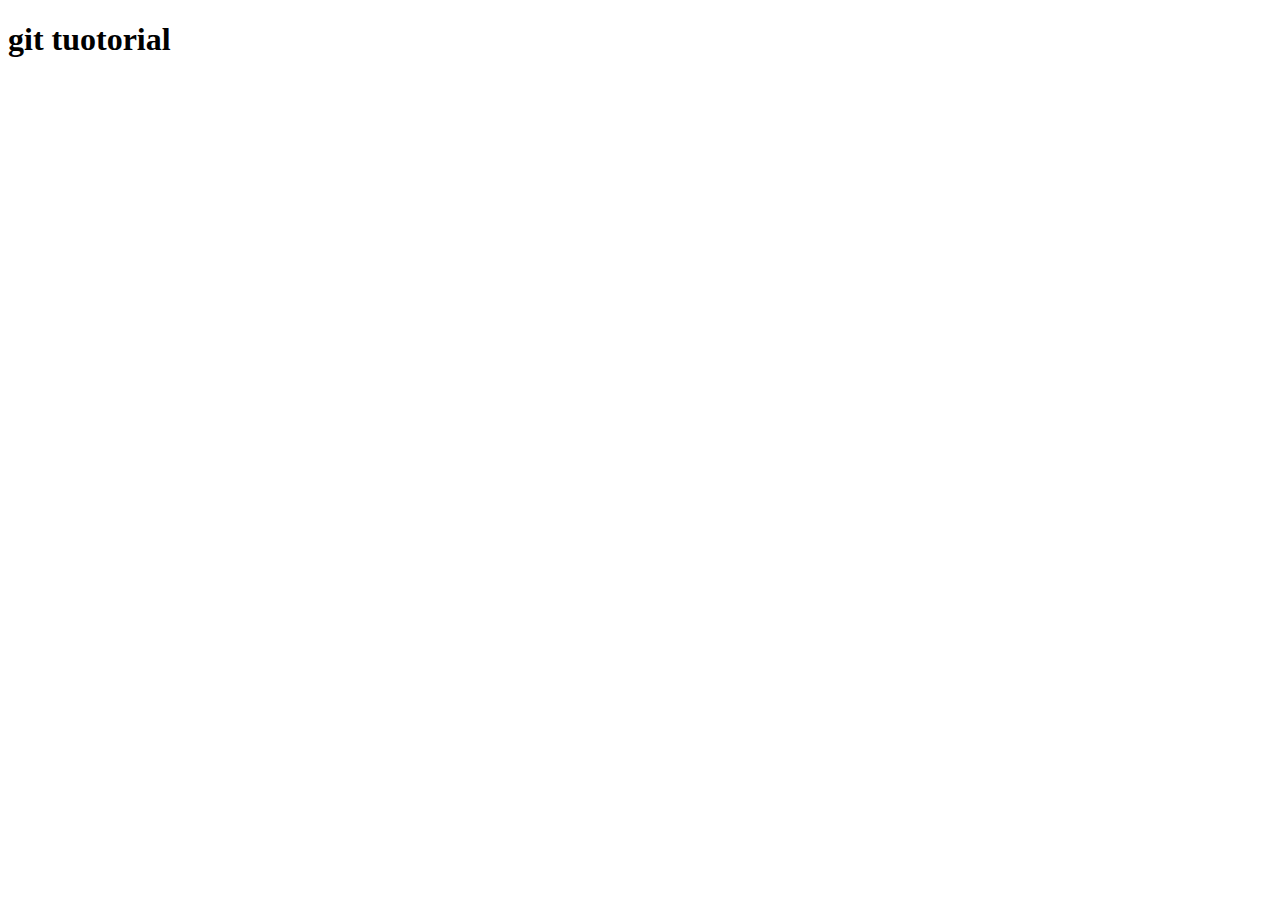
==== index.html @ 7c3562c2 "first commit" ====
<!DOCTYPE html>
<html lang="en">
<head>
    <meta charset="UTF-8">
    <meta name="viewport" content="width=device-width, initial-scale=1.0">
    <title>lern GIT</title>
</head>
<body>

    <h1>git tuotorial</h1>
    
</body>
</html>
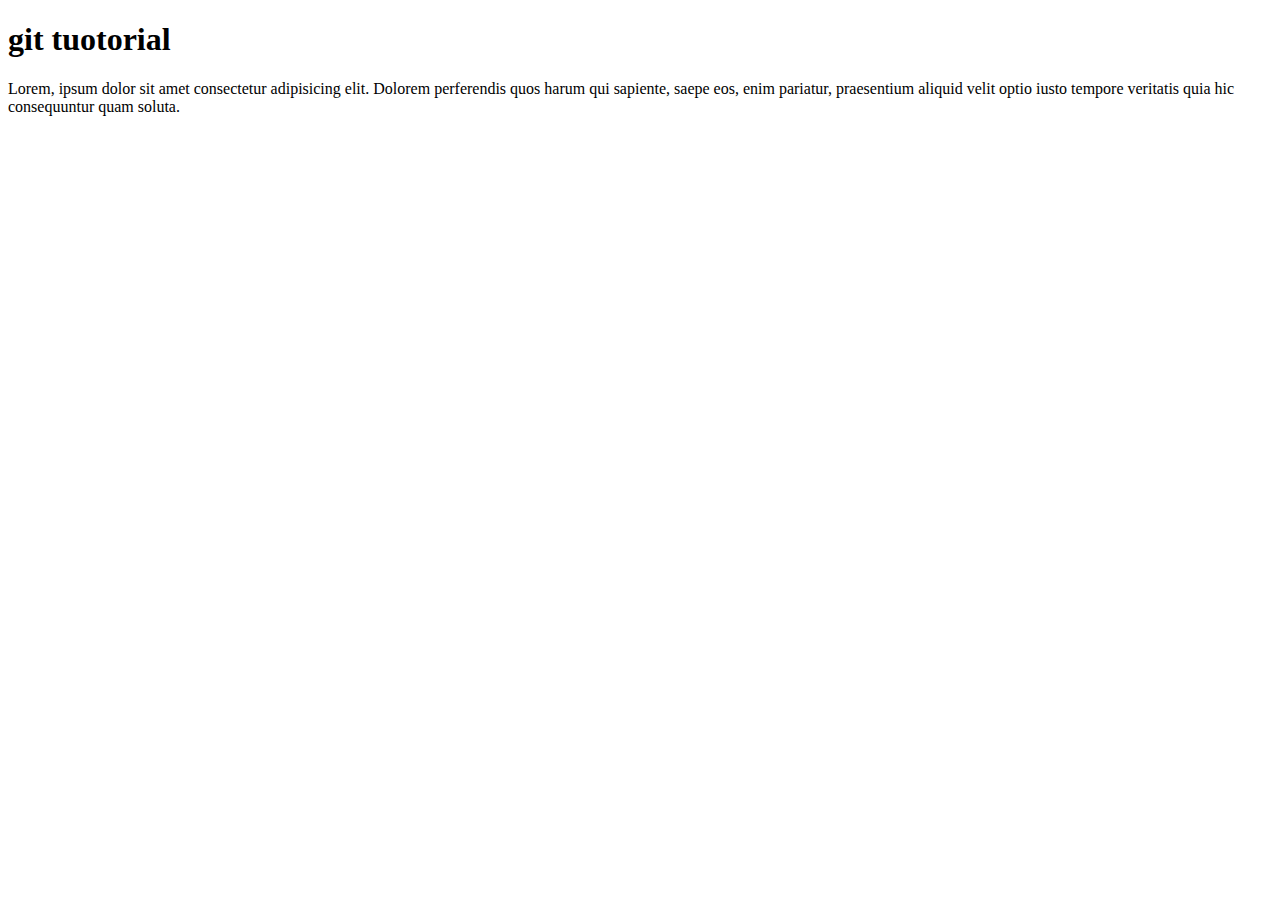
==== commit edf84b3a: "add content in html" ====
--- a/index.html
+++ b/index.html
@@ -8,6 +8,7 @@
 <body>
 
     <h1>git tuotorial</h1>
+    <P>Lorem, ipsum dolor sit amet consectetur adipisicing elit. Dolorem perferendis quos harum qui sapiente, saepe eos, enim pariatur, praesentium aliquid velit optio iusto tempore veritatis quia hic consequuntur quam soluta.</P>
     
 </body>
 </html>